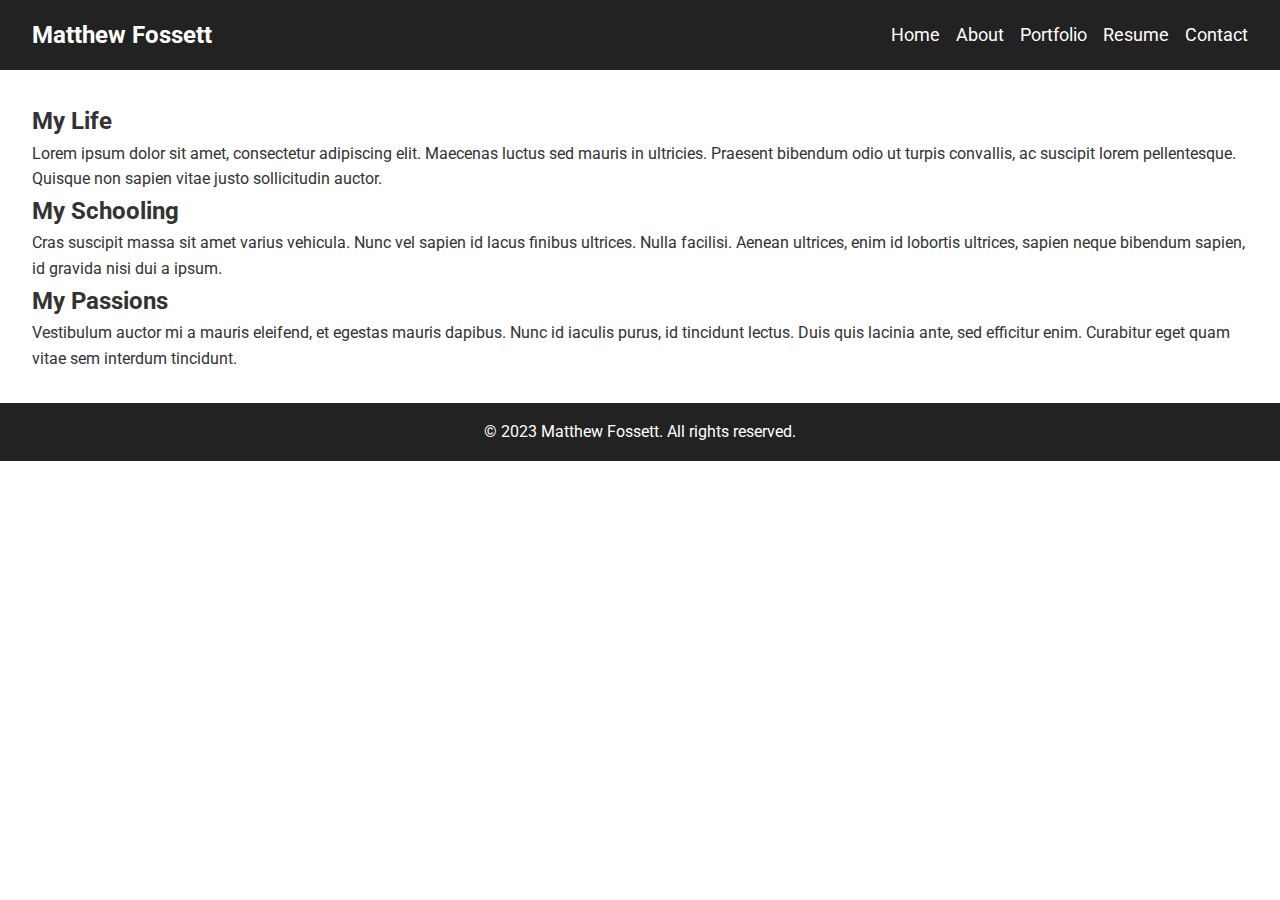
==== about.html @ 53e5b0ae "Create about.html" ====
<!DOCTYPE html>
<html lang="en">

<head>
    <meta charset="UTF-8">
    <meta name="viewport" content="width=device-width, initial-scale=1.0">
    <title>About | My Portfolio</title>
    <link rel="stylesheet" href="style.css">
    <link href="https://fonts.googleapis.com/css2?family=Roboto:wght@400;700&display=swap" rel="stylesheet">
</head>

<body>
    <header>
        <div class="logo">
            <h1>Matthew Fossett</h1>
        </div>
        <nav>
            <ul>
                <li><a href="index.html">Home</a></li>
                <li><a href="about.html">About</a></li>
                <li><a href="portfolio.html">Portfolio</a></li>
                <li><a href="Resume MCF SP23.pdf" target="_blank">Resume</a></li>
                <li><a href="contact.html">Contact</a></li>
            </ul>
        </nav>
    </header>

    <main>
        <section class="about-life">
            <h2>My Life</h2>
            <p>
                <!-- Write about your life here -->
                Lorem ipsum dolor sit amet, consectetur adipiscing elit. Maecenas luctus sed mauris in ultricies. Praesent bibendum odio ut turpis convallis, ac suscipit lorem pellentesque. Quisque non sapien vitae justo sollicitudin auctor.
            </p>
        </section>

        <section class="about-schooling">
            <h2>My Schooling</h2>
            <p>
                <!-- Write about your schooling here -->
                Cras suscipit massa sit amet varius vehicula. Nunc vel sapien id lacus finibus ultrices. Nulla facilisi. Aenean ultrices, enim id lobortis ultrices, sapien neque bibendum sapien, id gravida nisi dui a ipsum.
            </p>
        </section>

        <section class="about-passions">
            <h2>My Passions</h2>
            <p>
                <!-- Write about your passions here -->
                Vestibulum auctor mi a mauris eleifend, et egestas mauris dapibus. Nunc id iaculis purus, id tincidunt lectus. Duis quis lacinia ante, sed efficitur enim. Curabitur eget quam vitae sem interdum tincidunt.
            </p>
        </section>
    </main>

    <footer>
        <p>&copy; 2023 Matthew Fossett. All rights reserved.</p>
    </footer>
    <script src="script.js"></script>
</body>

</html>
---- style.css ----
/* Reset some default styles */
body, h1, h2, h3, p, ul {
    margin: 0;
    padding: 0;
}

body {
    font-family: 'Roboto', sans-serif;
    line-height: 1.6;
    background-color: #fff;
    color: #333;
}

/* Header styles */
header {
    display: flex;
    justify-content: space-between;
    align-items: center;
    background-color: #222;
    color: #fff;
    padding: 1rem;
}

header .logo h1 {
    font-size: 1.5rem;
    margin-left: 1rem;
}

header nav ul {
    display: flex;
    list-style-type: none;
}

header nav ul li {
    margin-right: 1rem;
}

header nav ul li a {
    color: #fff;
    text-decoration: none;
    font-size: 1.1rem;
}

/* Main content styles */
main {
    padding: 2rem;
}

.hero, .skills, .recent-projects {
    margin-bottom: 2rem;
}

.hero {
    text-align: center;
    background-color: #f1f1f1;
    padding: 3rem 0;
}

.hero h2 {
    font-size: 2.5rem;
    margin-bottom: 1rem;
}

.hero p {
    font-size: 1.2rem;
    margin-bottom: 2rem;
}

.btn {
    display: inline-block;
    background-color: #333;
    color: #fff;
    text-decoration: none;
    padding: 0.5rem 1rem;
    font-size: 1.1rem;
    border-radius: 5px;
    transition: background-color 0.3s;
}

.btn:hover {
    background-color: #555;
}

.skills h2, .recent-projects h2 {
    font-size: 2rem;
    margin-bottom: 1rem;
}

.skills ul {
    display: flex;
    flex-wrap: wrap;
    justify-content: center;
    list-style-type: none;
}

.skills ul li {
    background-color: #f1f1f1;
    padding: 1rem;
    margin: 0.5rem;
    border-radius: 5px;
    font-size: 1.1rem;
}

.recent-projects ul {
    display: flex;
    flex-wrap: wrap;
    justify-content: space-between;
    list-style-type: none;
}

.recent-projects ul li {
    flex: 0 0 calc(50% - 1rem);
    margin-bottom: 1rem;
}

.recent-projects ul li img {
    max-width: 100%;
    height: auto;
}

/* Footer styles */
footer {
    background-color: #222;
    color: #fff;
    text-align: center;
    padding: 1rem;
}

.image-container {
    display: flex;
    flex-wrap: wrap;
    justify-content: center;
    gap: 1rem;
}

.library-image, .me-picture, .ou-logo {
    max-height: 150px; /* Adjust the size as needed */
    width: auto;
    display: block;
    margin: 2rem auto;
}
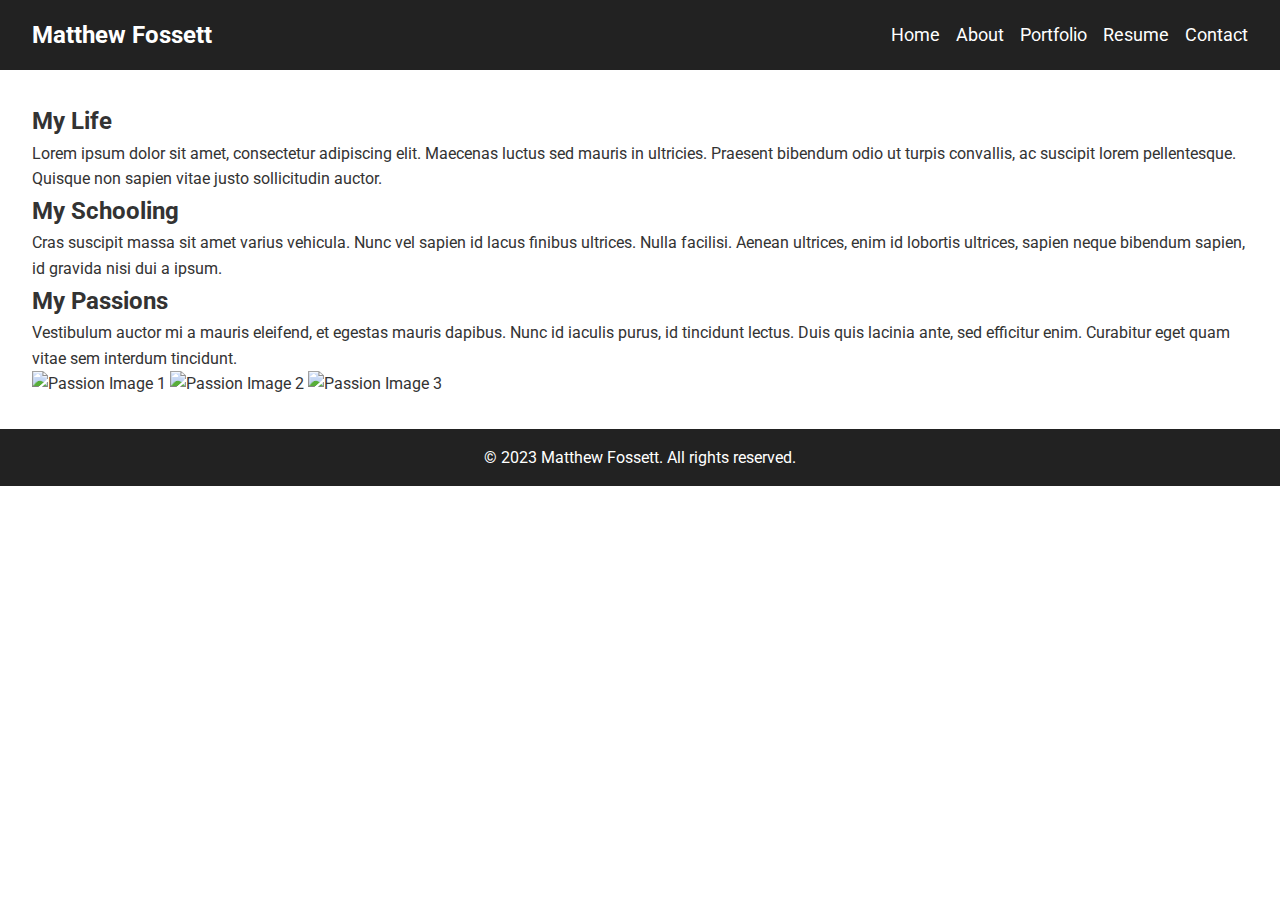
==== commit ae378478: "Update about.html" ====
--- a/about.html
+++ b/about.html
@@ -48,6 +48,11 @@
                 <!-- Write about your passions here -->
                 Vestibulum auctor mi a mauris eleifend, et egestas mauris dapibus. Nunc id iaculis purus, id tincidunt lectus. Duis quis lacinia ante, sed efficitur enim. Curabitur eget quam vitae sem interdum tincidunt.
             </p>
+            <div class="passion-images">
+                <img src="passion-image-1.jpg" alt="Passion Image 1" class="passion-image">
+                <img src="passion-image-2.jpg" alt="Passion Image 2" class="passion-image">
+                <img src="passion-image-3.jpg" alt="Passion Image 3" class="passion-image">
+            </div>
         </section>
     </main>
 
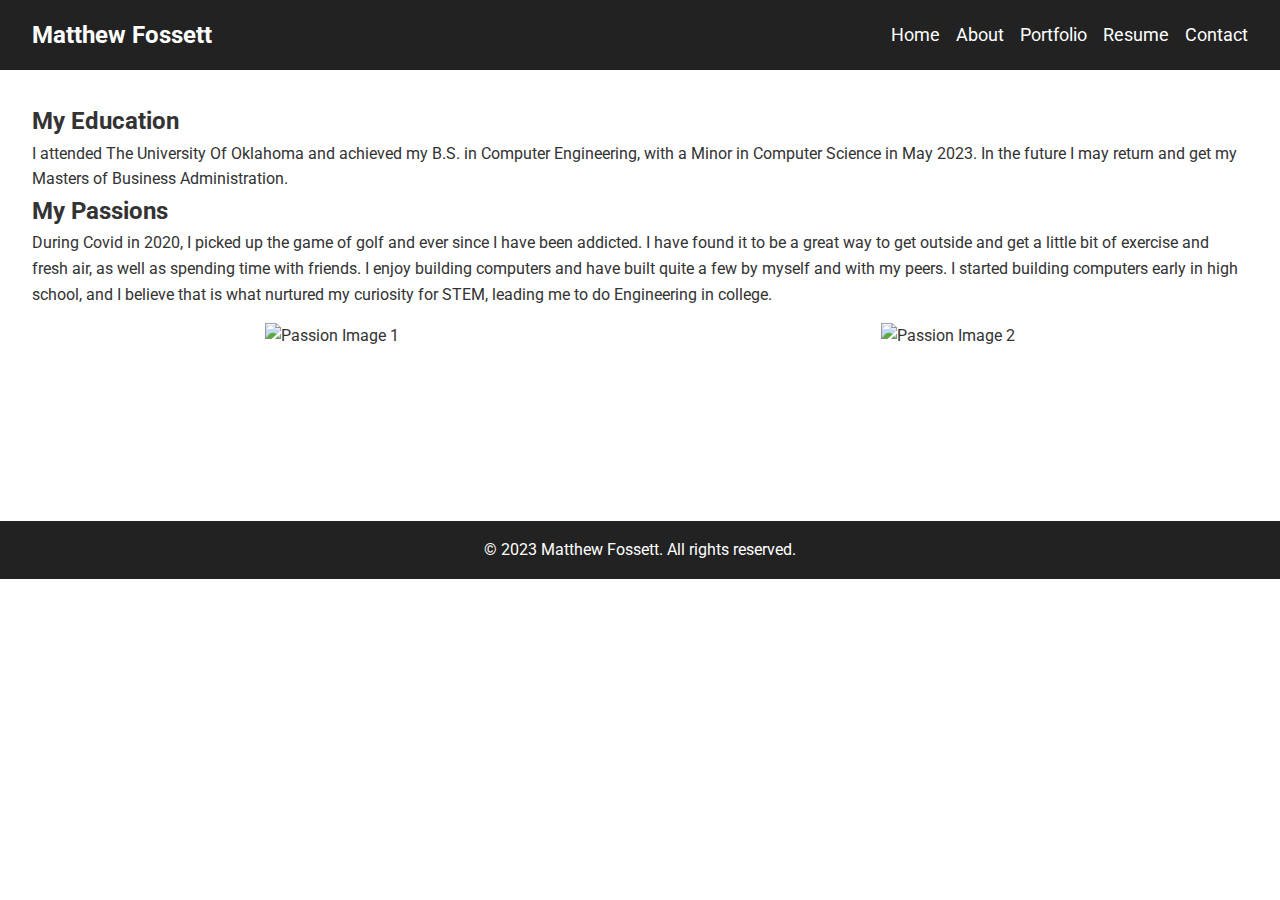
==== commit 5bb681c6: "Update about.html" ====
--- a/about.html
+++ b/about.html
@@ -26,34 +26,27 @@
     </header>
 
     <main>
-        <section class="about-life">
-            <h2>My Life</h2>
+        <section class="about-education">
+            <h2>My Education</h2>
             <p>
-                <!-- Write about your life here -->
-                Lorem ipsum dolor sit amet, consectetur adipiscing elit. Maecenas luctus sed mauris in ultricies. Praesent bibendum odio ut turpis convallis, ac suscipit lorem pellentesque. Quisque non sapien vitae justo sollicitudin auctor.
-            </p>
-        </section>
-
-        <section class="about-schooling">
-            <h2>My Schooling</h2>
-            <p>
-                <!-- Write about your schooling here -->
-                Cras suscipit massa sit amet varius vehicula. Nunc vel sapien id lacus finibus ultrices. Nulla facilisi. Aenean ultrices, enim id lobortis ultrices, sapien neque bibendum sapien, id gravida nisi dui a ipsum.
+                I attended The University Of Oklahoma and achieved my B.S. in Computer Engineering, with a Minor in Computer Science in May 2023. In the future I may return and get my Masters of Business Administration. 
             </p>
         </section>
 
         <section class="about-passions">
             <h2>My Passions</h2>
             <p>
-                <!-- Write about your passions here -->
-                Vestibulum auctor mi a mauris eleifend, et egestas mauris dapibus. Nunc id iaculis purus, id tincidunt lectus. Duis quis lacinia ante, sed efficitur enim. Curabitur eget quam vitae sem interdum tincidunt.
+                
+              During Covid in 2020, I picked up the game of golf and ever since I have been addicted. I have found it to be a great way to get outside and get a little bit of exercise and fresh air, as well as spending time with friends. 
+                I enjoy building computers and have built quite a few by myself and with my peers. I started building computers early in high school, and I believe that is what nurtured my curiosity for STEM, leading me to do Engineering in college. 
             </p>
-            <div class="passion-images">
+                        <div class="passion-images">
                 <img src="passion-image-1.jpg" alt="Passion Image 1" class="passion-image">
                 <img src="passion-image-2.jpg" alt="Passion Image 2" class="passion-image">
-                <img src="passion-image-3.jpg" alt="Passion Image 3" class="passion-image">
             </div>
         </section>
+
+       
     </main>
 
     <footer>
--- a/style.css
+++ b/style.css
@@ -139,3 +139,21 @@
     display: block;
     margin: 2rem auto;
 }
+
+.passion-images {
+    display: flex;
+    justify-content: center;
+    flex-wrap: wrap;
+    gap: 1rem;
+}
+
+.passion-image {
+    height: 150px;
+    width: auto;
+    display: block;
+    margin: 1rem auto;
+}
+
+.project ul {
+    padding-left: 2rem;
+}
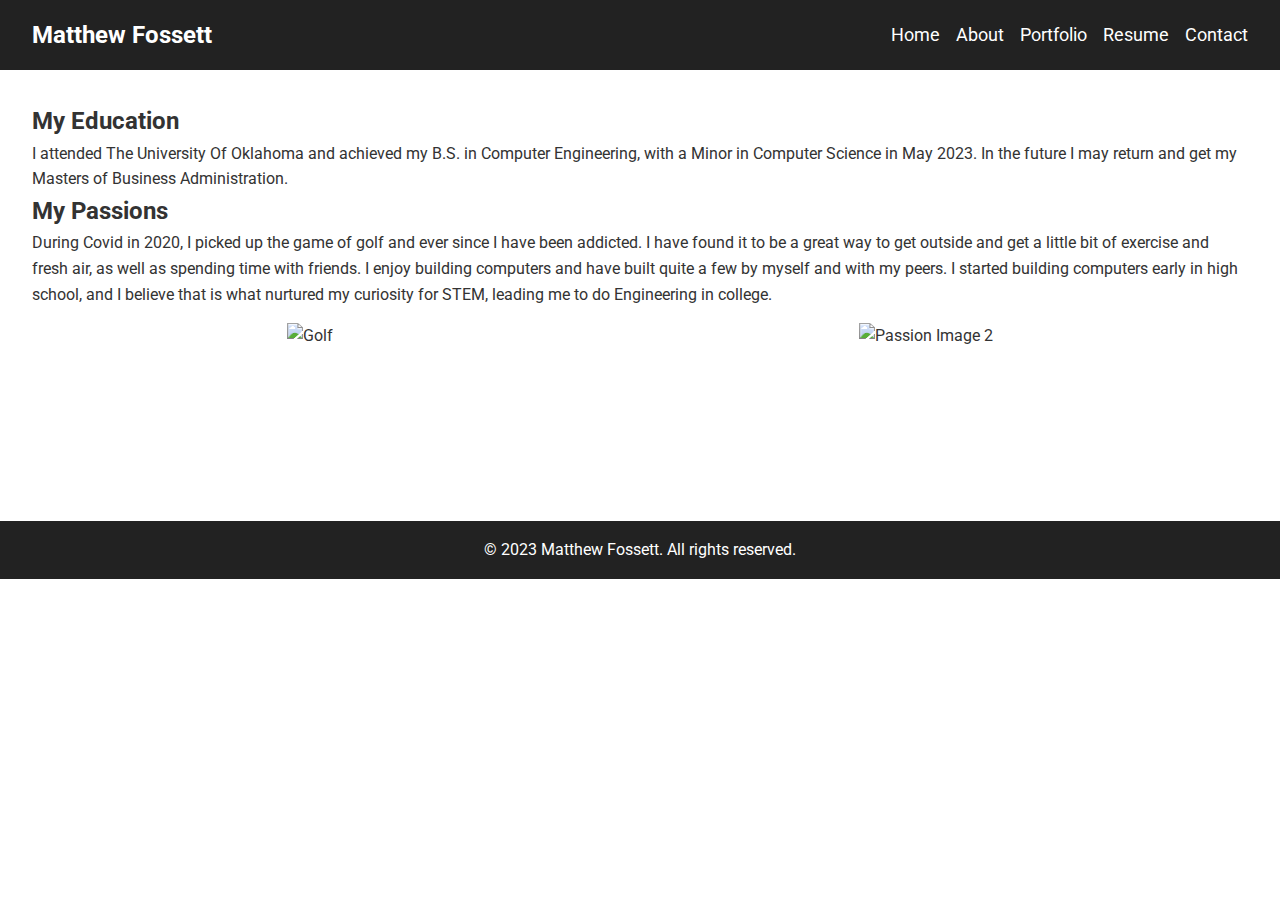
==== commit 330437f2: "Update about.html" ====
--- a/about.html
+++ b/about.html
@@ -41,7 +41,7 @@
                 I enjoy building computers and have built quite a few by myself and with my peers. I started building computers early in high school, and I believe that is what nurtured my curiosity for STEM, leading me to do Engineering in college. 
             </p>
                         <div class="passion-images">
-                <img src="passion-image-1.jpg" alt="Passion Image 1" class="passion-image">
+                <img src="passion1.jpg" alt="Golf" class="passion-image">
                 <img src="passion-image-2.jpg" alt="Passion Image 2" class="passion-image">
             </div>
         </section>
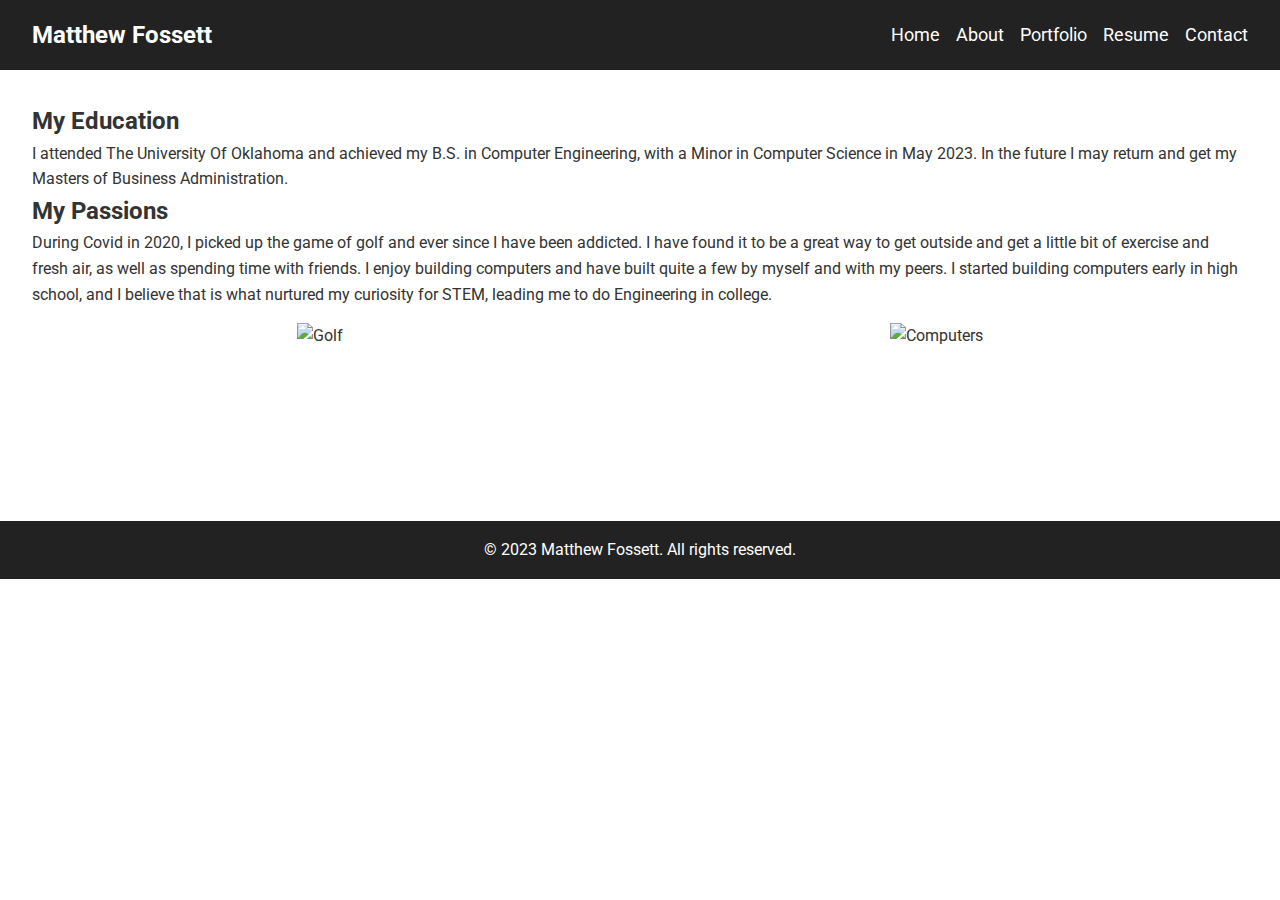
==== commit 55e81e45: "Update about.html" ====
--- a/about.html
+++ b/about.html
@@ -41,8 +41,8 @@
                 I enjoy building computers and have built quite a few by myself and with my peers. I started building computers early in high school, and I believe that is what nurtured my curiosity for STEM, leading me to do Engineering in college. 
             </p>
                         <div class="passion-images">
-                <img src="passion1.jpg" alt="Golf" class="passion-image">
-                <img src="passion-image-2.jpg" alt="Passion Image 2" class="passion-image">
+                <img src="Passion1.jpg" alt="Golf" class="passion-image">
+                <img src="passion-image-2.jpg" alt="Computers" class="passion-image">
             </div>
         </section>
 
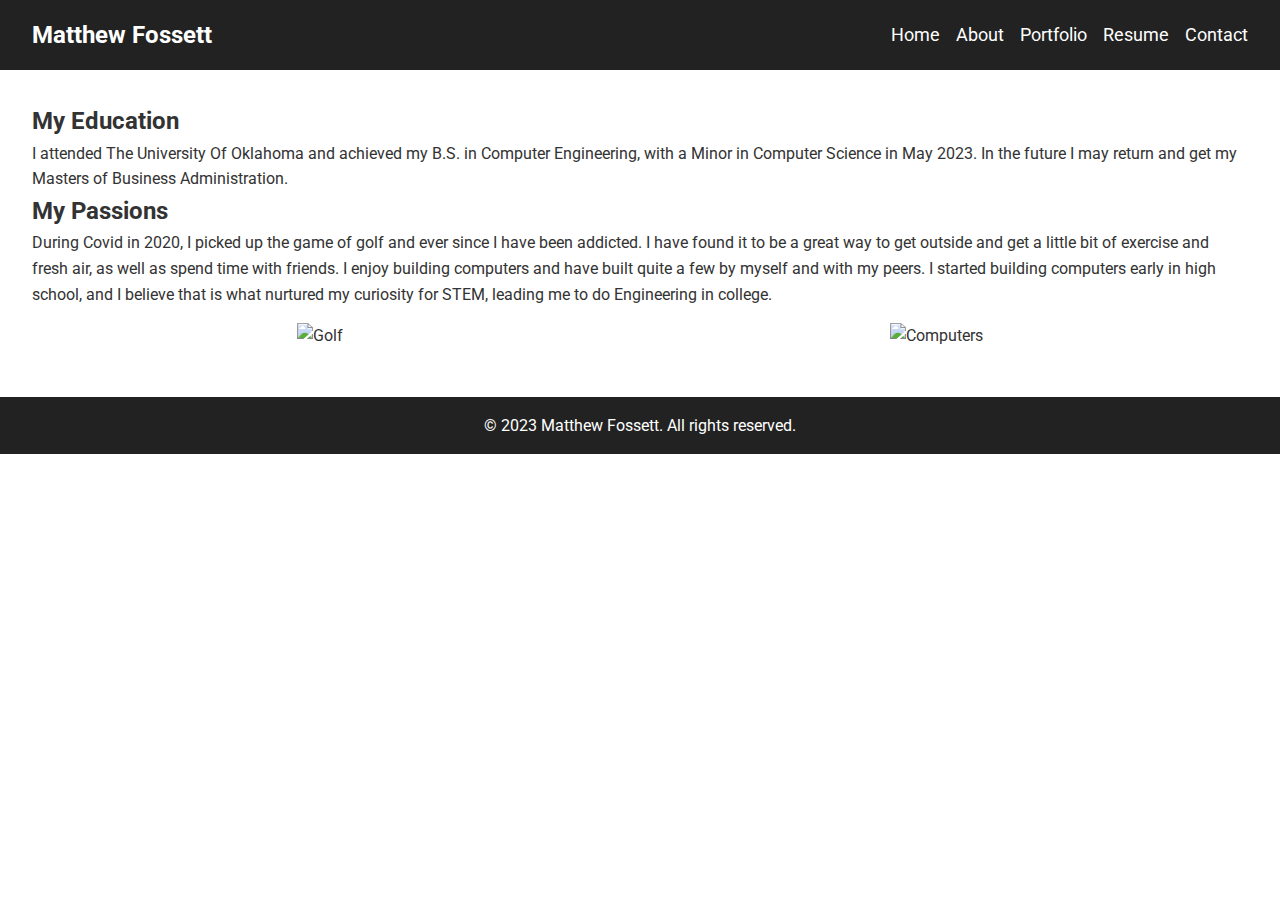
==== commit b9872e85: "Update about.html" ====
--- a/about.html
+++ b/about.html
@@ -37,7 +37,7 @@
             <h2>My Passions</h2>
             <p>
                 
-              During Covid in 2020, I picked up the game of golf and ever since I have been addicted. I have found it to be a great way to get outside and get a little bit of exercise and fresh air, as well as spending time with friends. 
+              During Covid in 2020, I picked up the game of golf and ever since I have been addicted. I have found it to be a great way to get outside and get a little bit of exercise and fresh air, as well as spend time with friends. 
                 I enjoy building computers and have built quite a few by myself and with my peers. I started building computers early in high school, and I believe that is what nurtured my curiosity for STEM, leading me to do Engineering in college. 
             </p>
                         <div class="passion-images">
--- a/style.css
+++ b/style.css
@@ -148,8 +148,10 @@
 }
 
 .passion-image {
-    height: 150px;
+    height: auto;
     width: auto;
+    max-height: 195px;
+    max-width: 130%;
     display: block;
     margin: 1rem auto;
 }
